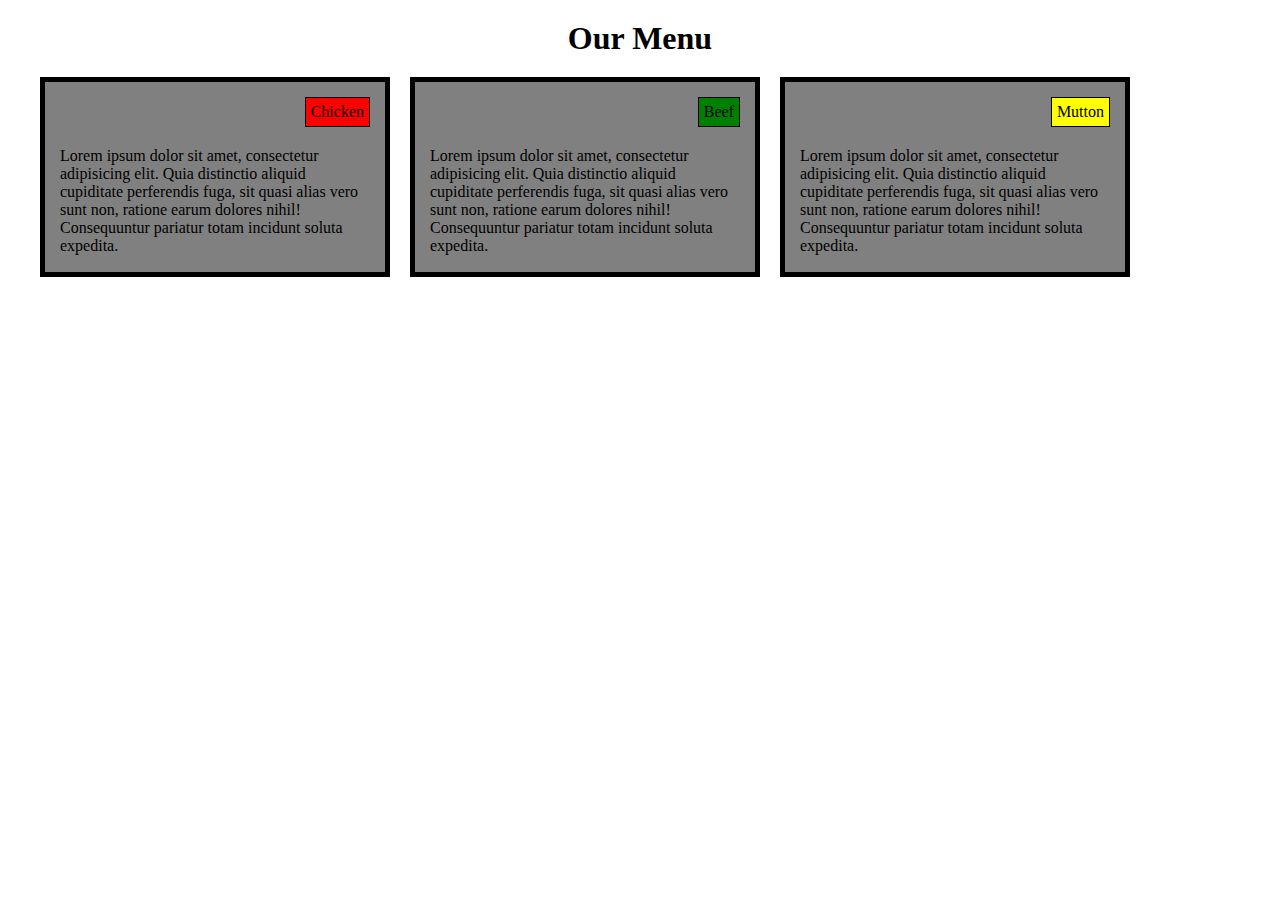
==== mod2_solution/index.html @ 44258aa6 "Assignment" ====
<!DOCTYPE html>
<html>
<head>
	<link rel="stylesheet" href="css.css">
	<meta charset="utf-8">
	<meta name="viewport" content="width=device-width, initial-scale=1">

	<title>Assignment Solution Module 2</title>

</head>
<body>

	<h1>Our Menu</h1>
<div class="Main">
  <div id="box" class="item" id="Chicken"><section class="section1">Chicken</section>
	<p >Lorem ipsum dolor sit amet, consectetur adipisicing elit. Quia distinctio aliquid cupiditate perferendis fuga, sit quasi alias vero sunt non, ratione earum dolores nihil! Consequuntur pariatur totam incidunt soluta expedita.</p></div>

  <div id="box" class="item" id="Beef"><section class="section2">Beef</section>
	<p>Lorem ipsum dolor sit amet, consectetur adipisicing elit. Quia distinctio aliquid cupiditate perferendis fuga, sit quasi alias vero sunt non, ratione earum dolores nihil! Consequuntur pariatur totam incidunt soluta expedita.</p></div>

  <div id="box" class="item" id="Mutton"><section class="section3">Mutton</section>
	<p >Lorem ipsum dolor sit amet, consectetur adipisicing elit. Quia distinctio aliquid cupiditate perferendis fuga, sit quasi alias vero sunt non, ratione earum dolores nihil! Consequuntur pariatur totam incidunt soluta expedita.</p></div>
</div>
</body>
</html>
---- mod2_solution/css.css ----
h1{
	text-align: center;
}

* {
  box-sizing: border-box;
  margin : 10px;
  padding: 0px;
}

#box{
	overflow: none;
  padding: 5px;
  border: 5px solid black;
  width: 350px;
  height: 200px;
  margin: 10px;
  float: both;
}

.item{
	
	margin: 10px;
	height: 200px;
	width: 200px;
	border:2px solid black;

 	float: left;
 	padding: 10px;
 	background-color: gray;
 	font-size: 14;
 }

 .item p{
 	padding-top:50px;
 	padding-bottom: 10px;
 }

 .section1
{	
	border: 1px solid black;
	background-color: red;
	text-align: center;
	float:right;
	padding:5px;
}
.section2
{
	border: 1px solid black;
	background-color: green;
	text-align: center;
	float:right;
	padding:5px;
}
.section3
{
	border: 1px solid black;
	background-color: yellow;
	text-align: center;
	float:right;
	padding:5px;
}
 
/*tablet view*/
	@media (min-width: 768px) and (max-width: 991px){
		.main #Chicken{width: 40%}
	.main #Beef{width: 40%}
	.main #Mutton{width: 80%;clear: left;}

	}
/*Mobile View*/
	@media(max-width: 767px){
		.main #Chicken{width: 95%;}
	.main #Beef{width: 95%;clear: left;}
	.main #Mutton{width: 95%;clear: left;}


	}

.main{
	padding: 0px,5px,0px;
}
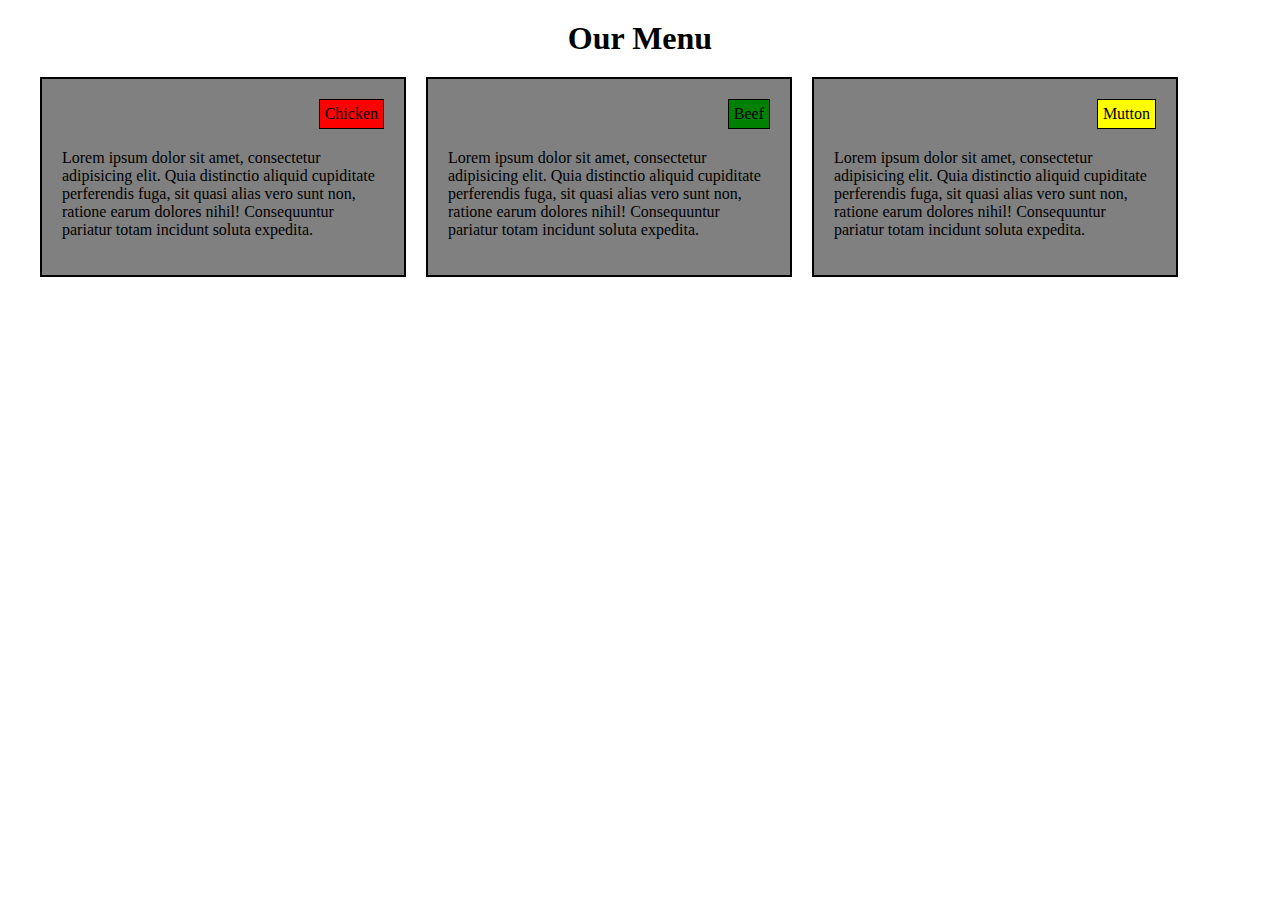
==== commit 333b7519: "Assignment" ====
--- a/mod2_solution/index.html
+++ b/mod2_solution/index.html
@@ -11,14 +11,14 @@
 <body>
 
 	<h1>Our Menu</h1>
-<div class="Main">
-  <div id="box" class="item" id="Chicken"><section class="section1">Chicken</section>
+<div class="main" >
+  <div  class="item" id="Chicken"><section class="section1">Chicken</section>
 	<p >Lorem ipsum dolor sit amet, consectetur adipisicing elit. Quia distinctio aliquid cupiditate perferendis fuga, sit quasi alias vero sunt non, ratione earum dolores nihil! Consequuntur pariatur totam incidunt soluta expedita.</p></div>
 
-  <div id="box" class="item" id="Beef"><section class="section2">Beef</section>
+  <div  class="item" id="Beef"><section class="section2">Beef</section>
 	<p>Lorem ipsum dolor sit amet, consectetur adipisicing elit. Quia distinctio aliquid cupiditate perferendis fuga, sit quasi alias vero sunt non, ratione earum dolores nihil! Consequuntur pariatur totam incidunt soluta expedita.</p></div>
 
-  <div id="box" class="item" id="Mutton"><section class="section3">Mutton</section>
+  <div class="item" id="Mutton"><section class="section3">Mutton</section>
 	<p >Lorem ipsum dolor sit amet, consectetur adipisicing elit. Quia distinctio aliquid cupiditate perferendis fuga, sit quasi alias vero sunt non, ratione earum dolores nihil! Consequuntur pariatur totam incidunt soluta expedita.</p></div>
 </div>
 </body>
--- a/mod2_solution/css.css
+++ b/mod2_solution/css.css
@@ -6,16 +6,6 @@
   box-sizing: border-box;
   margin : 10px;
   padding: 0px;
-}
-
-#box{
-	overflow: none;
-  padding: 5px;
-  border: 5px solid black;
-  width: 350px;
-  height: 200px;
-  margin: 10px;
-  float: both;
 }
 
 .item{
@@ -60,12 +50,17 @@
 	float:right;
 	padding:5px;
 }
+	@media (min-width: 992px){
+		.main #Chicken{width: 30%;}
+		.main #Beef{width:30%;}
+		.main #Mutton{width:30%;}
+	}
  
 /*tablet view*/
 	@media (min-width: 768px) and (max-width: 991px){
-		.main #Chicken{width: 40%}
-	.main #Beef{width: 40%}
-	.main #Mutton{width: 80%;clear: left;}
+		.main #Chicken{width: 45%}
+	.main #Beef{width: 45%}
+	.main #Mutton{width: 90%}
 
 	}
 /*Mobile View*/
